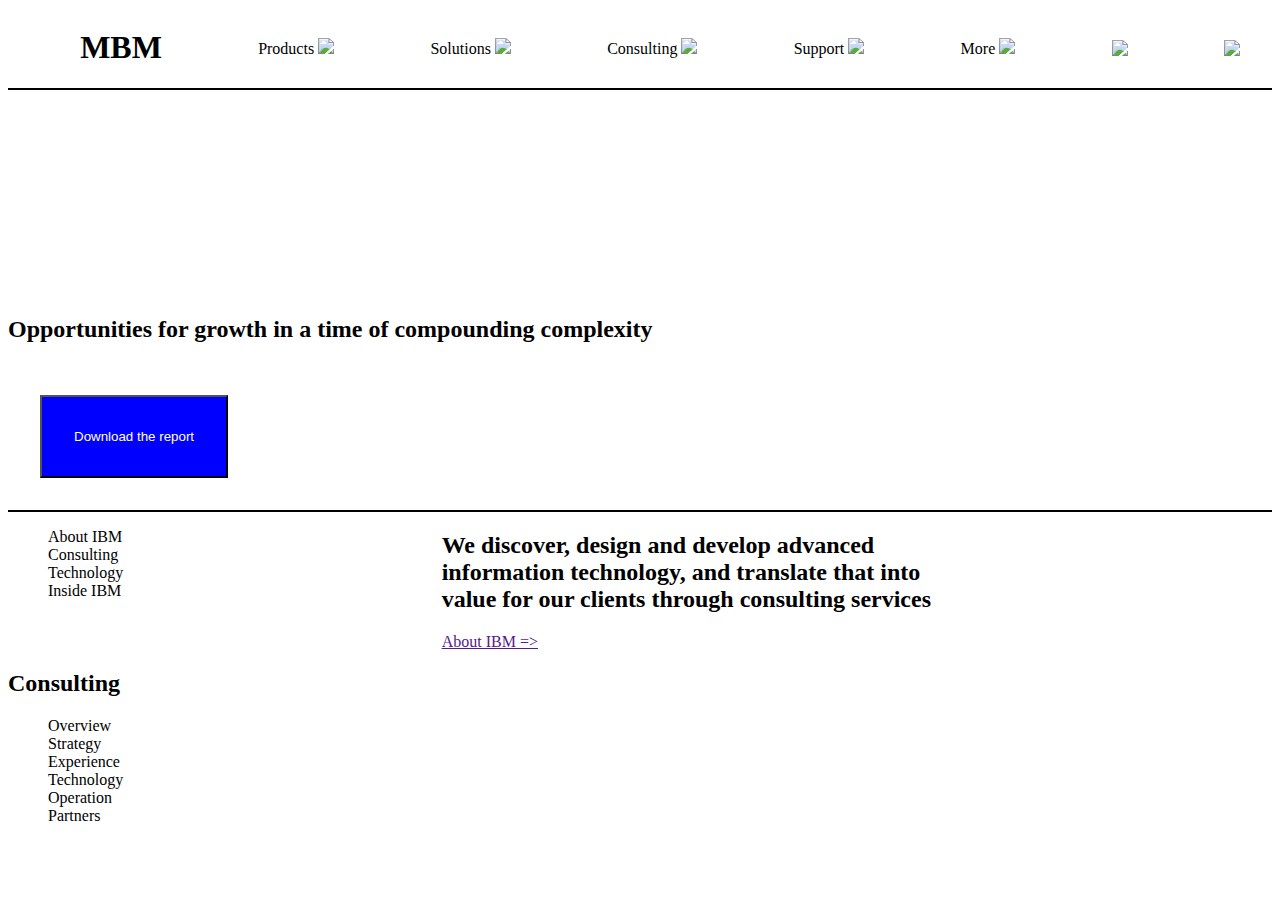
==== mbm/index.html @ d5441d58 "add consulting content" ====
<!DOCTYPE html>
<html lang="en">
<head>
    <meta charset="UTF-8">
    <meta http-equiv="X-UA-Compatible" content="IE=edge">
    <meta name="viewport" content="width=device-width, initial-scale=1.0">
    <title>MBM</title>
    <link rel="stylesheet" href="styles.css">
    <ul class="navigation">
        <h1>MBM</h1>
        <li>Products         <img src="https://img.icons8.com/material-outlined/24/null/sort-down.png"/>
         </li>
        <li>Solutions         <img src="https://img.icons8.com/material-outlined/24/null/sort-down.png"/>
        </li>
        <li>Consulting         <img src="https://img.icons8.com/material-outlined/24/null/sort-down.png"/>
        </li>
        <li>Support         <img src="https://img.icons8.com/material-outlined/24/null/sort-down.png"/>
        </li>
        <li>More         <img src="https://img.icons8.com/material-outlined/24/null/sort-down.png"/>
        </li>
        <img src="https://img.icons8.com/ios/50/null/search--v1.png"/>
        <img src="https://img.icons8.com/windows/32/null/gender-neutral-user.png"/>
    </ul>
    

    <div class="container">
        <p class="typed">Five trends for 2023|</p>
      </div>

      <h2>Opportunities for growth in a time of compounding complexity

</h2>
  <button class="hero-button"> Download the report</button>

<section class="information">
<ul>
  <li>About IBM</li>
  <li>Consulting</li>
  <li>Technology</li>
  <li>Inside IBM</li>
</ul>
<section class="right"><h2>We discover, design and develop advanced information technology, and translate that into value for our clients through consulting services</h2>
<a href="">About IBM => </a></section>


</section>


<section class="consulting">
  <h2> Consulting</h2>
  <ul>
    <li>Overview</li>
    <li>Strategy</li>
    <li>Experience</li>
    <li>Technology</li>
    <li>Operation</li>
    <li>Partners</li>
  </ul>

</section>

</body>








</html>
---- mbm/styles.css ----
.navigation{
    display:flex;
    gap:2rem;
    list-style-type:none;
    align-items: center;
    margin:0;
    justify-content: space-around;
    border-bottom: 2px solid black;
    
}


.container{
    display: inline-block;
    font-family: "arial";
    font-size: 64px;
    margin-left: 2rem;
  }
  
  .typed {
    overflow: hidden;
    white-space: nowrap;
    width: 0;
    animation: typing;
    animation-duration: 1.5s;
    animation-timing-function: steps(30, end);
    animation-fill-mode: forwards;
  }
    
  @keyframes typing {
    from { width: 0 }
    to { width: 100% }
  }

  .hero-button{
    margin: 2rem;
    padding: 2rem;
    background-color: blue;
    color: white;
  }


  .information{
    border-top: 2px solid black;
    display: flex;
    
  
  }

  .right{
    width:40vw;
    margin:auto;

  }
  ul{
    list-style-type: none;
  }
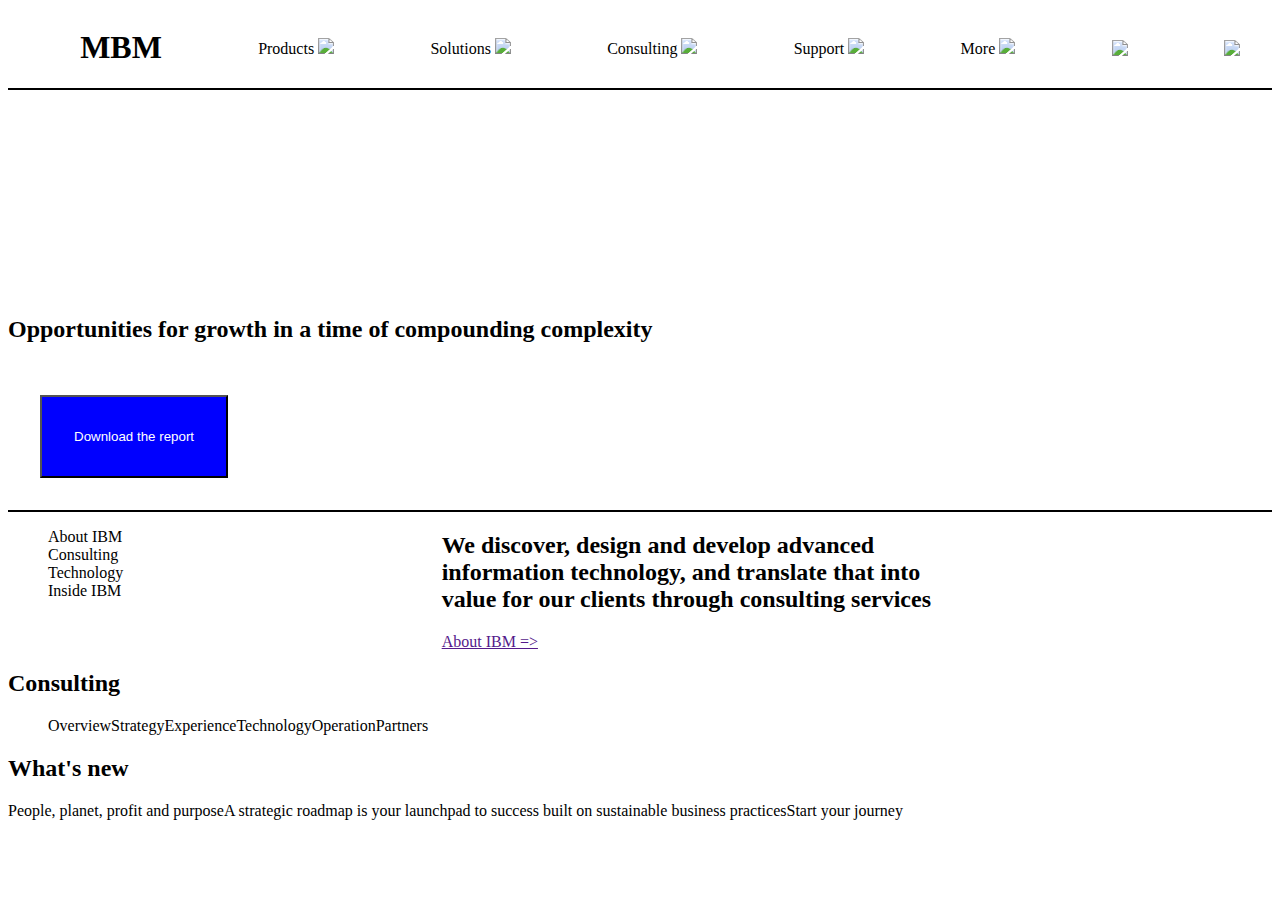
==== commit f8028bab: "add new content" ====
--- a/mbm/index.html
+++ b/mbm/index.html
@@ -59,6 +59,12 @@
 
 </section>
 
+<section class="new">
+  <h2>What's new</h2>
+  <p>People, planet, profit and purposeA strategic roadmap is your launchpad to success built on sustainable business practicesStart your journey
+  </p>
+</section>
+
 </body>
 
 
--- a/mbm/styles.css
+++ b/mbm/styles.css
@@ -54,4 +54,8 @@
   }
   ul{
     list-style-type: none;
+  }
+
+  .consulting ul {
+    display:flex;
   }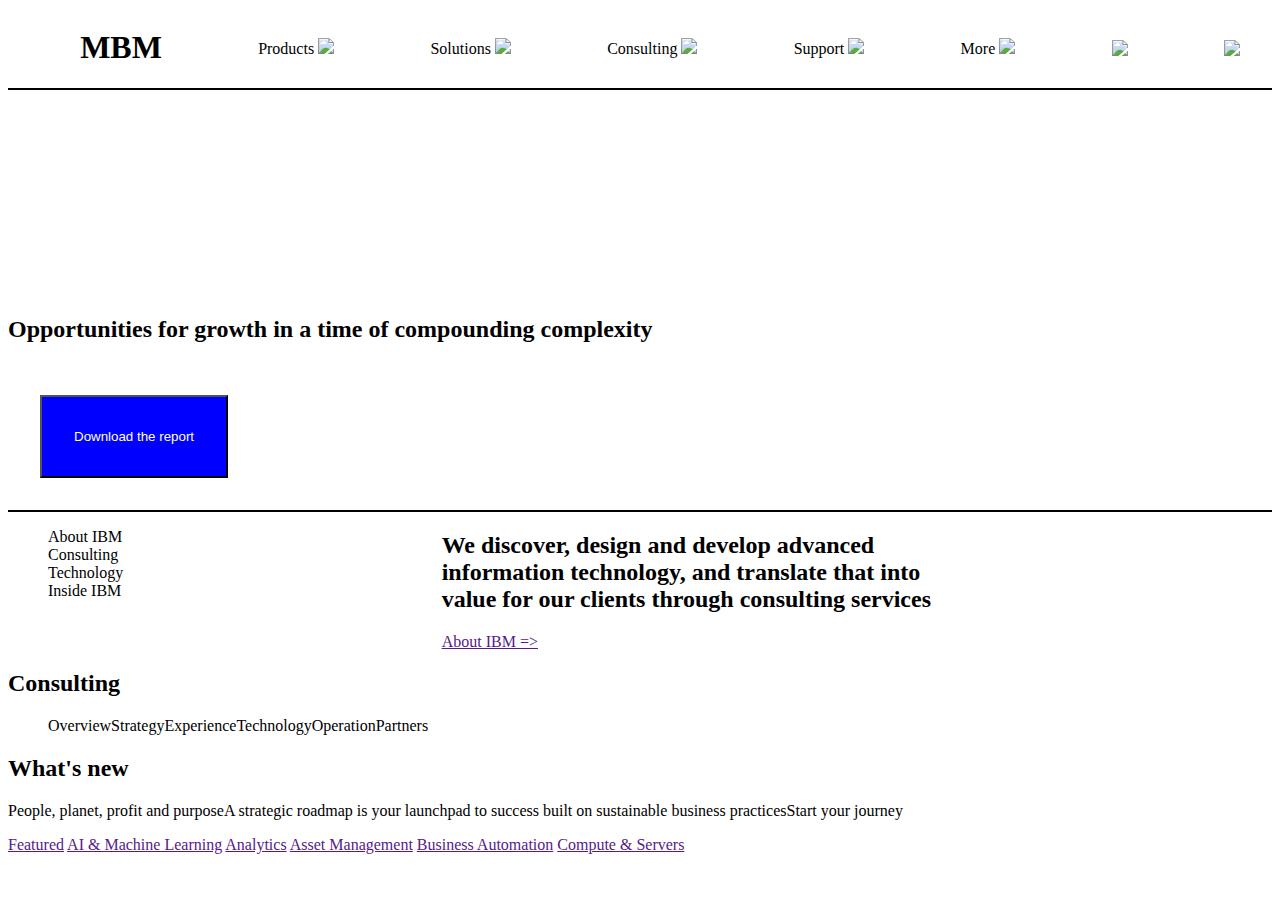
==== commit 2f86df26: "add explore content" ====
--- a/mbm/index.html
+++ b/mbm/index.html
@@ -65,6 +65,16 @@
   </p>
 </section>
 
+<section class="explore">
+  <a href="">Featured</a>
+  <a href="">AI & Machine Learning</a>
+  <a href="">Analytics</a>
+  <a href="">Asset Management</a>
+  <a href="">Business Automation</a>
+  <a href="">Compute & Servers</a>
+
+</section>
+
 </body>
 
 
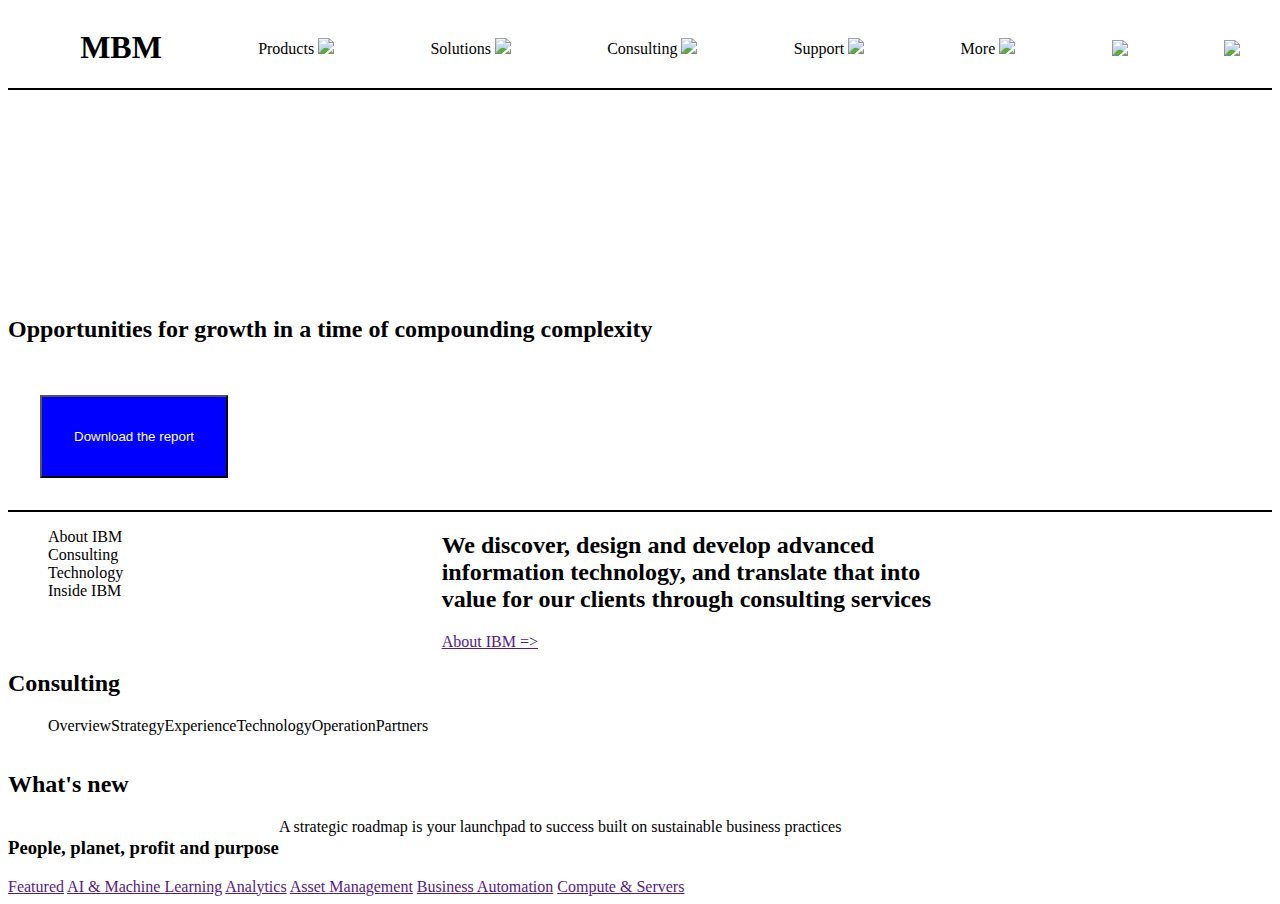
==== commit 242fe1b2: "update roadmap content" ====
--- a/mbm/index.html
+++ b/mbm/index.html
@@ -61,8 +61,14 @@
 
 <section class="new">
   <h2>What's new</h2>
-  <p>People, planet, profit and purposeA strategic roadmap is your launchpad to success built on sustainable business practicesStart your journey
-  </p>
+  <section class="roadmap">
+    <h3>
+      People, planet, profit and purpose
+    </h3>
+    <span>
+      A strategic roadmap is your launchpad to success built on sustainable business practices
+    </span>
+  </section>
 </section>
 
 <section class="explore">
--- a/mbm/styles.css
+++ b/mbm/styles.css
@@ -58,4 +58,13 @@
 
   .consulting ul {
     display:flex;
+  }
+
+  .new{
+    display:flex;
+    flex-direction: column;
+  }
+
+  .roadmap{
+    display: flex;
   }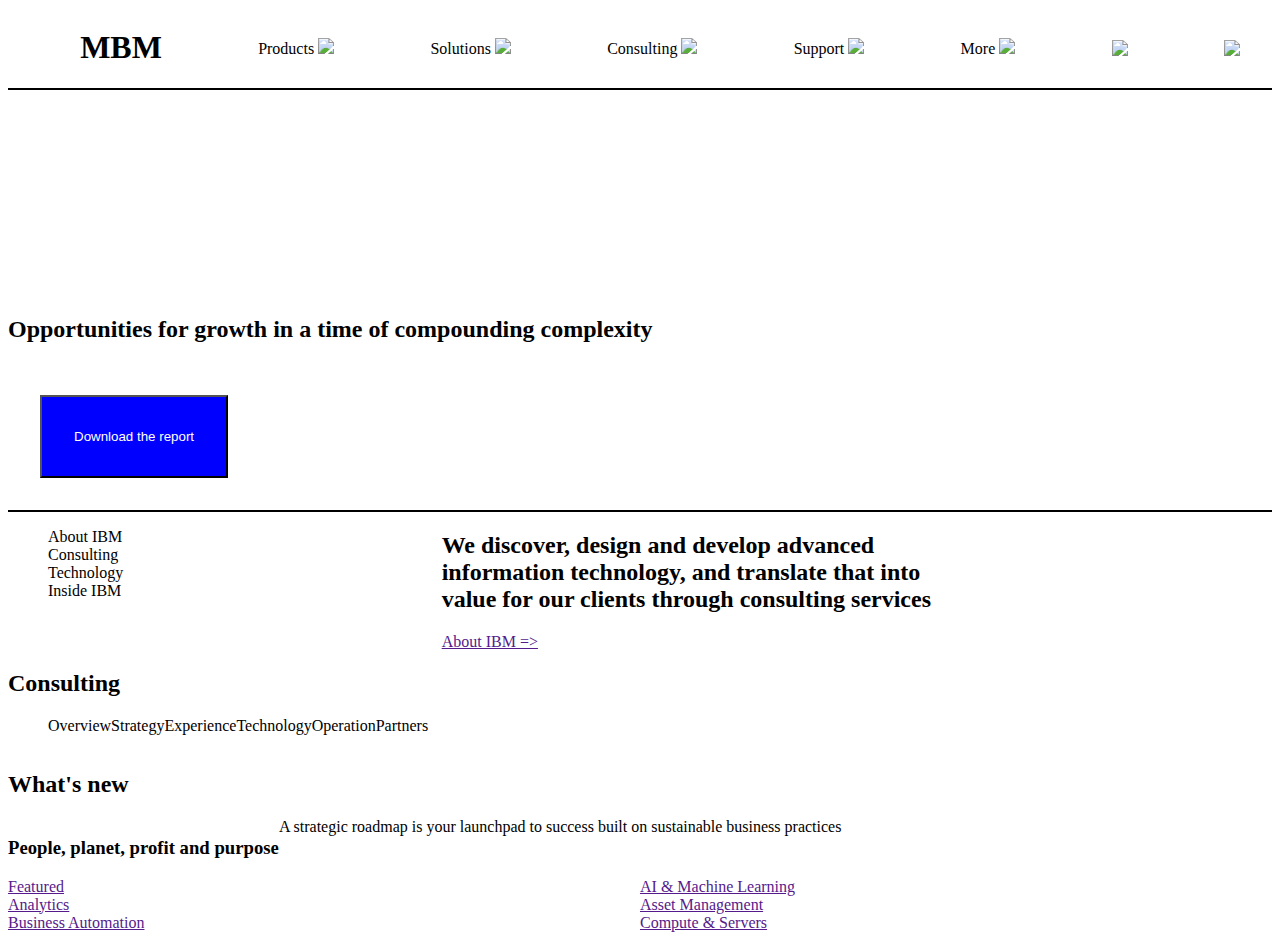
==== commit 6c1b5779: "update explore content" ====
--- a/mbm/index.html
+++ b/mbm/index.html
@@ -72,6 +72,7 @@
 </section>
 
 <section class="explore">
+  
   <a href="">Featured</a>
   <a href="">AI & Machine Learning</a>
   <a href="">Analytics</a>
--- a/mbm/styles.css
+++ b/mbm/styles.css
@@ -67,4 +67,10 @@
 
   .roadmap{
     display: flex;
+  }
+
+  .explore{
+    display: grid;
+    grid-template-columns: 1fr 1fr;
+    grid-template-rows: 1fr 1fr;
   }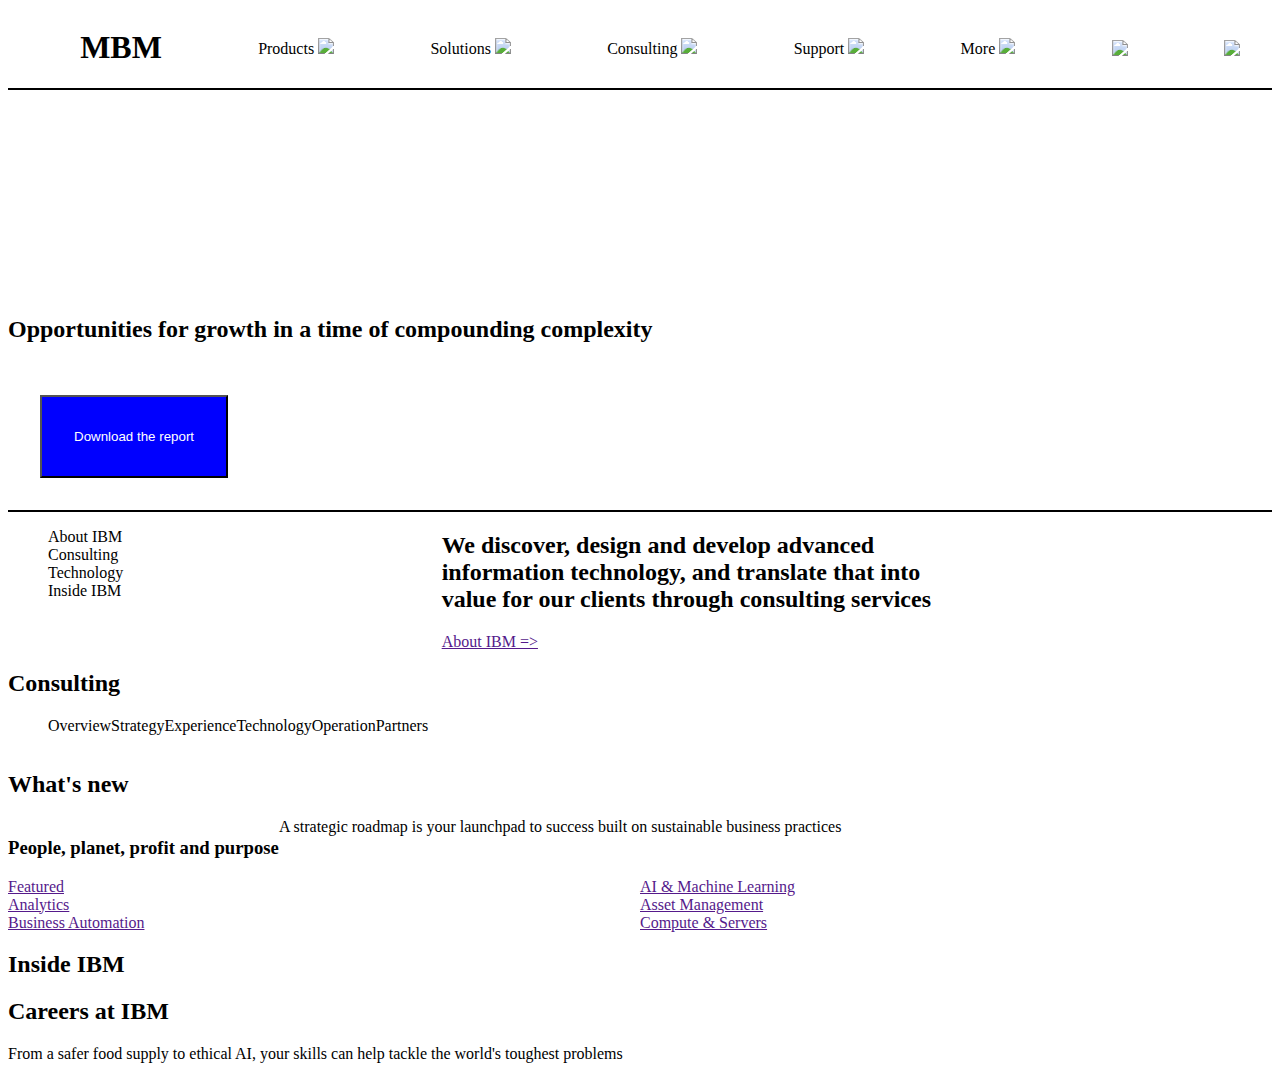
==== commit 2b239225: "add inside content" ====
--- a/mbm/index.html
+++ b/mbm/index.html
@@ -82,6 +82,21 @@
 
 </section>
 
+<section class="inside">
+  <h2> Inside IBM</h2>
+  <section class="inside-contents">
+    <p>
+      <h2> Careers at IBM</h2>
+      <span> From a safer food supply to ethical AI, your skills can help tackle the world's toughest problems</span>
+    </p>
+  </section>
+</section>
+
+
+
+
+
+
 </body>
 
 
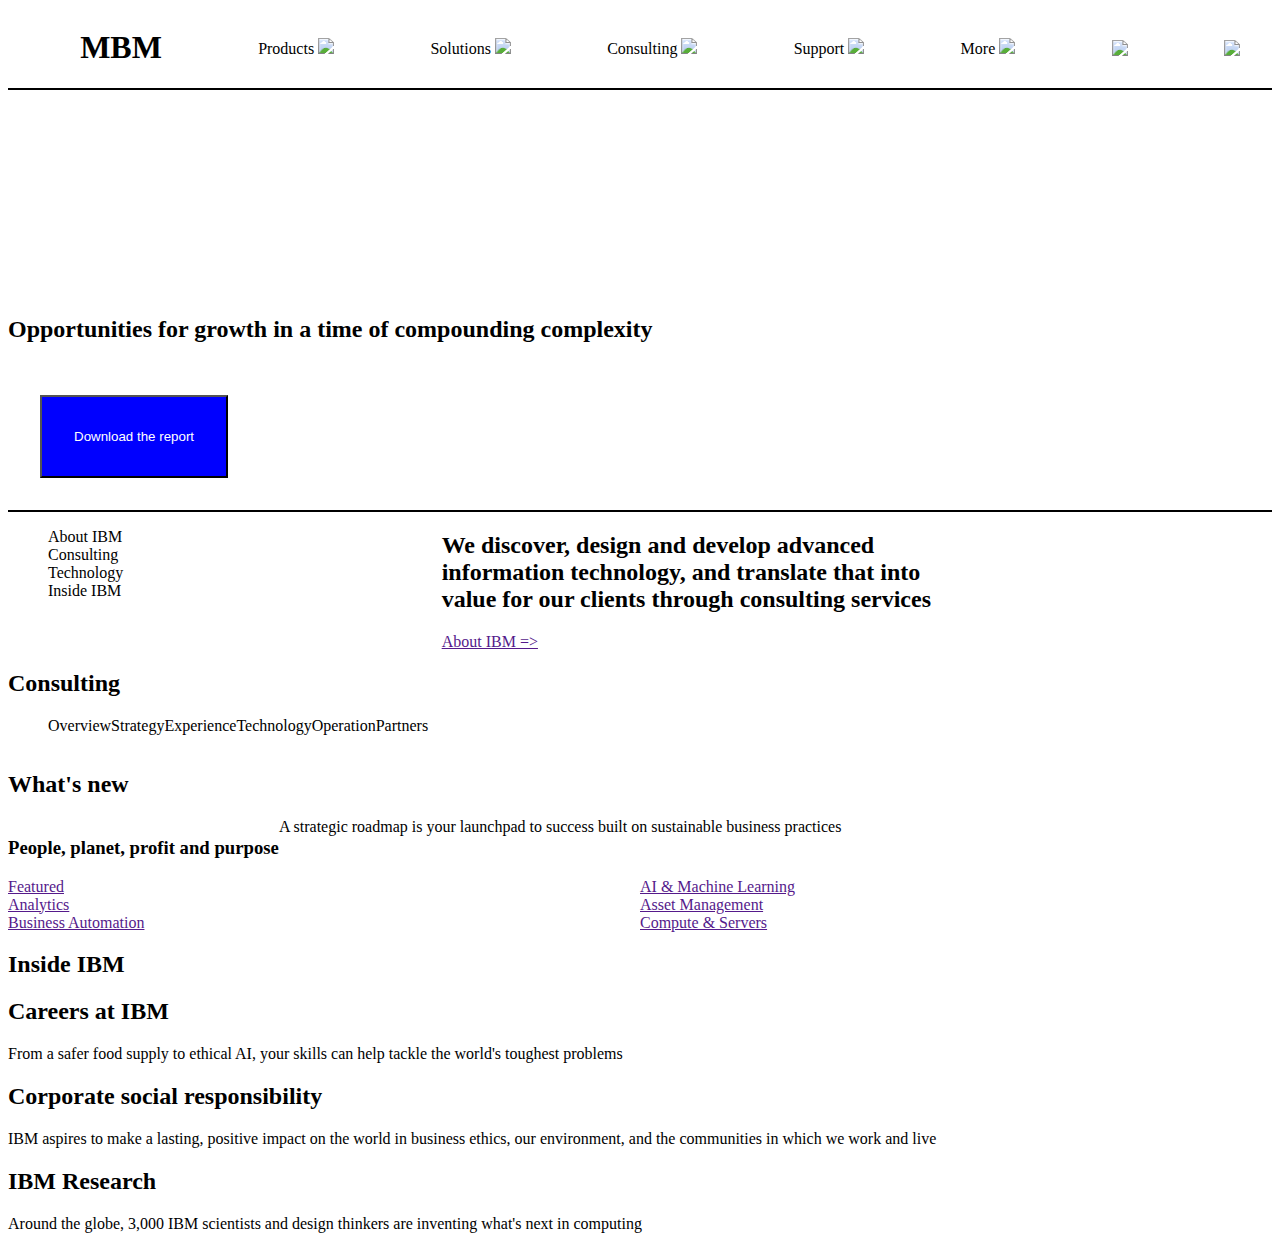
==== commit a8dd3051: "add to inside content" ====
--- a/mbm/index.html
+++ b/mbm/index.html
@@ -89,6 +89,15 @@
       <h2> Careers at IBM</h2>
       <span> From a safer food supply to ethical AI, your skills can help tackle the world's toughest problems</span>
     </p>
+    <p>
+      <h2> Corporate social responsibility</h2>
+      <span>IBM aspires to make a lasting, positive impact on the world in business ethics, our environment, and the communities in which we work and live
+      </span>
+    </p>
+    <p>
+      <h2> IBM Research</h2>
+      <span>Around the globe, 3,000 IBM scientists and design thinkers are inventing what's next in computing</span>
+    </p>
   </section>
 </section>
 
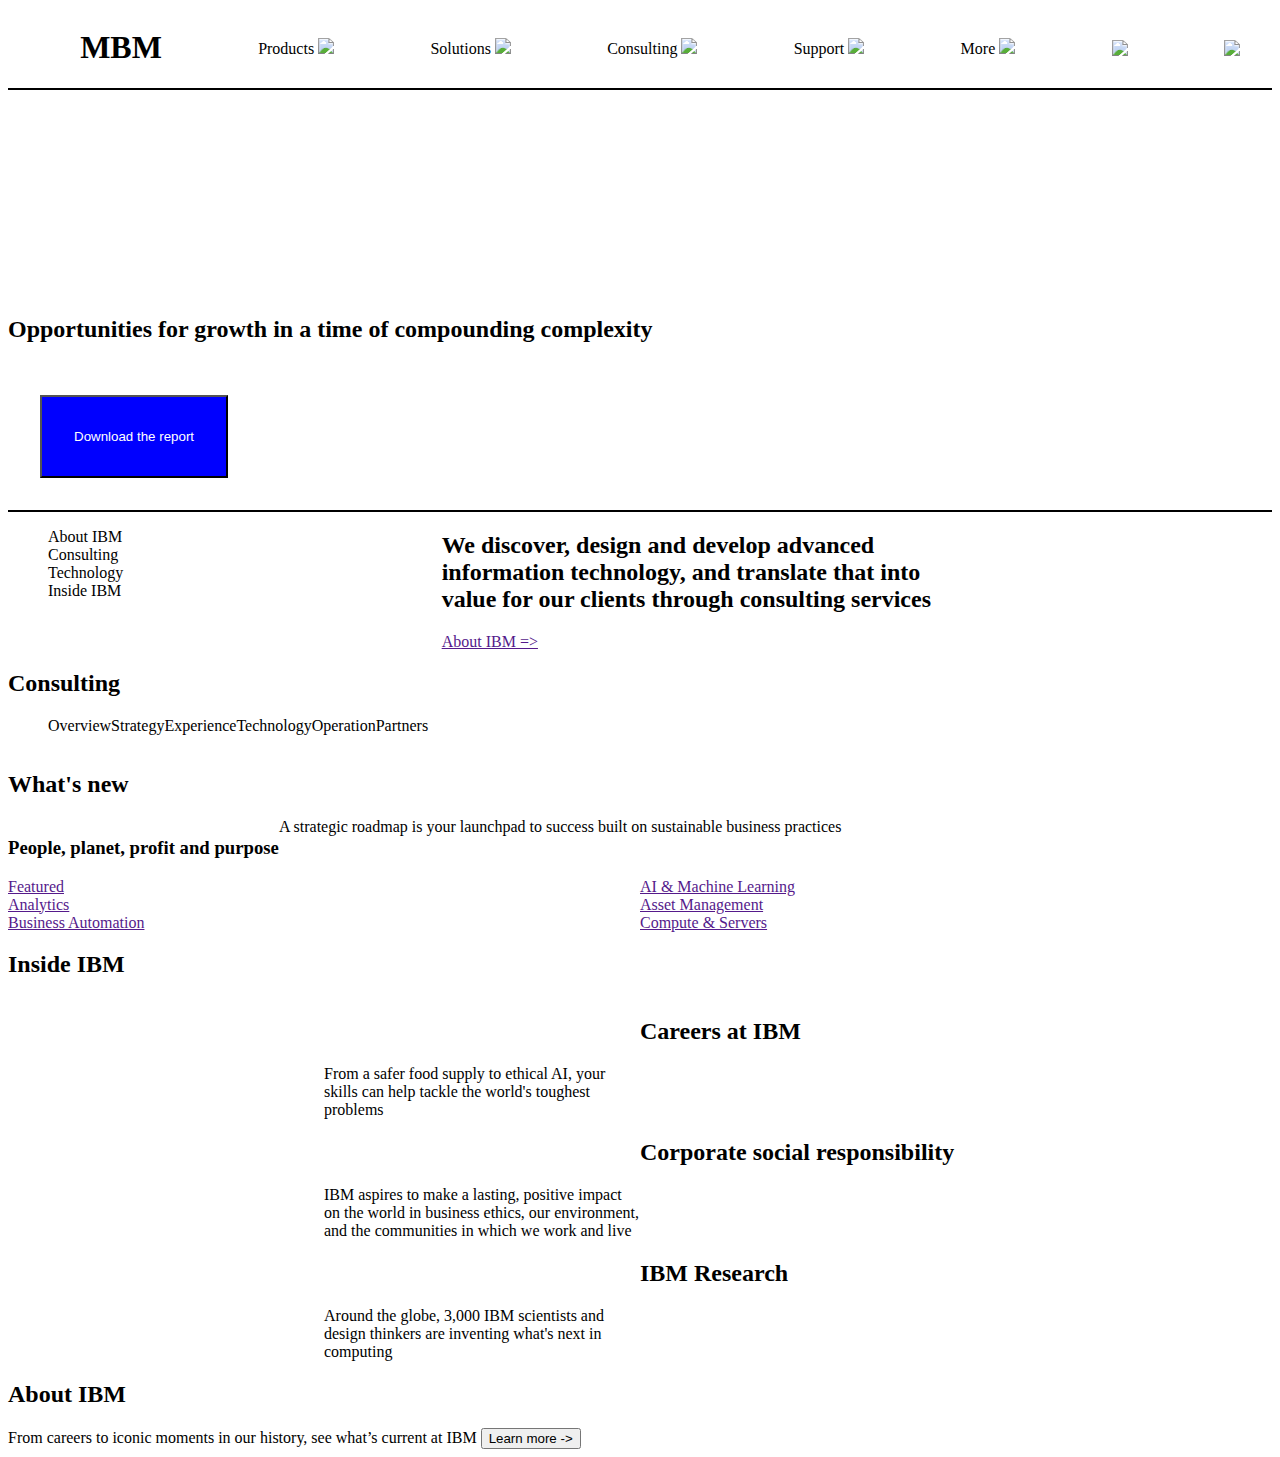
==== commit e0afcbd4: "add about content" ====
--- a/mbm/index.html
+++ b/mbm/index.html
@@ -99,6 +99,12 @@
       <span>Around the globe, 3,000 IBM scientists and design thinkers are inventing what's next in computing</span>
     </p>
   </section>
+
+  <section class="about">
+    <h2> About IBM</h2>
+    <span>From careers to iconic moments in our history, see what’s current at IBM</span>
+    <Button> Learn more -></Button>
+  </section>
 </section>
 
 
--- a/mbm/styles.css
+++ b/mbm/styles.css
@@ -73,4 +73,15 @@
     display: grid;
     grid-template-columns: 1fr 1fr;
     grid-template-rows: 1fr 1fr;
-  }+  }
+
+  .inside-contents {
+    display:grid;
+    grid-template-columns: 1fr 1fr ;
+    width:50%;
+    margin:auto;
+    
+  }
+
+  
+  